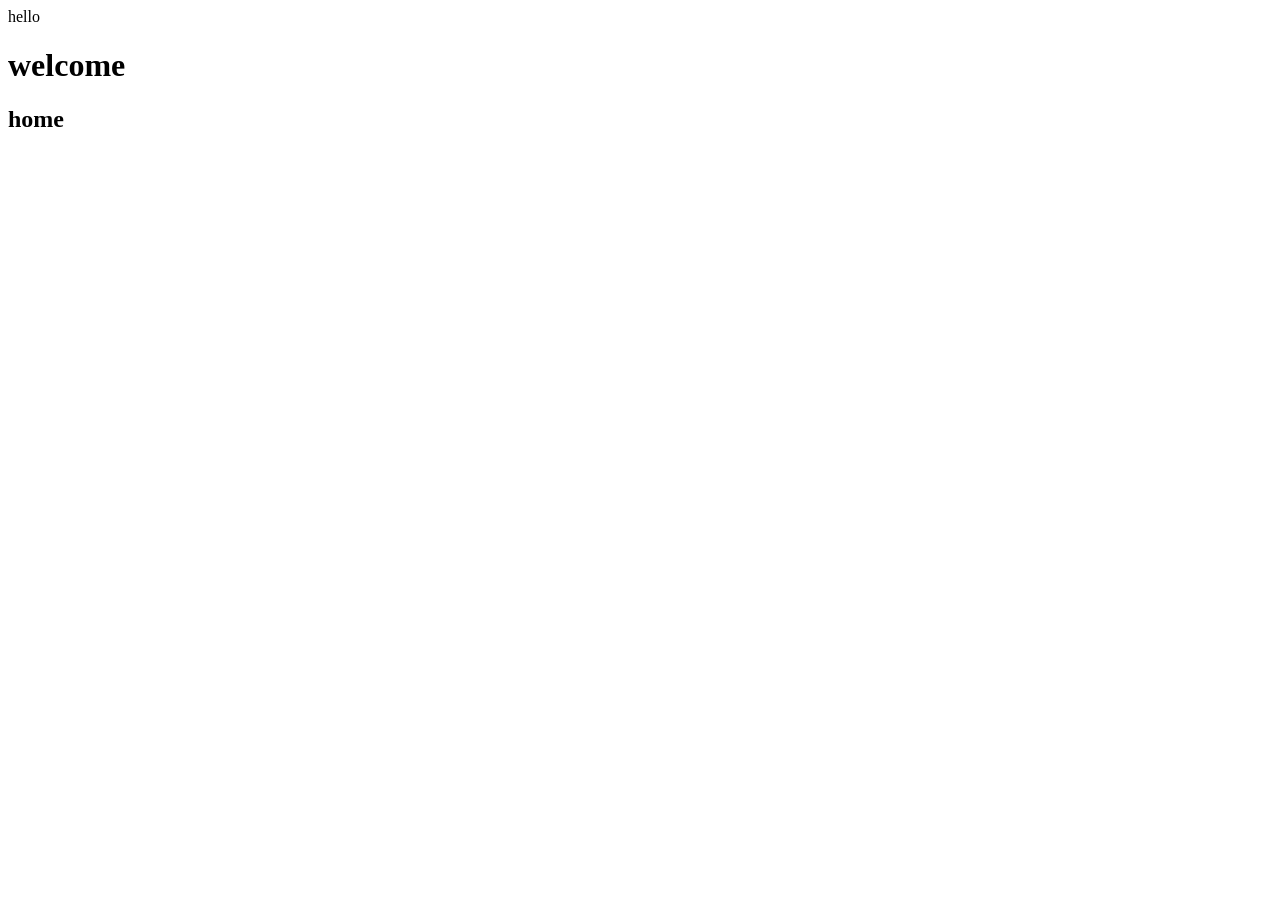
==== index.html @ 1f88fc03 "main" ====
<!DOCTYPE html>
<html lang="en">
<head>
    <meta charset="UTF-8">
    <meta name="viewport" content="width=device-width, initial-scale=1.0">
    <title>Document</title>
</head>
<body> 
    hello
   
    <h1>welcome</h1>
    <h2>home</h2>
</body>
</html>
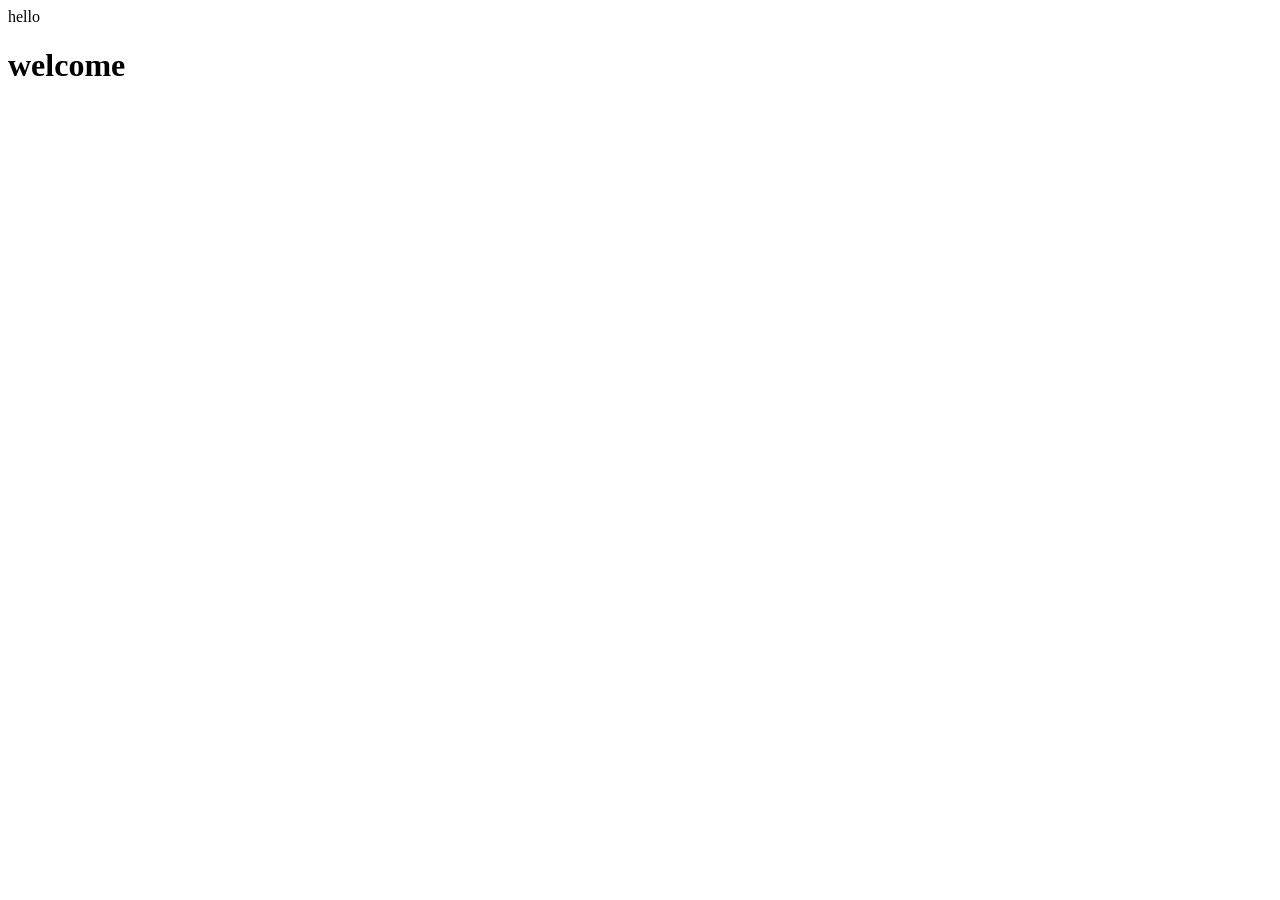
==== commit 38b6874e: "Revert "main" This reverts commit 1f88fc032674abfd351776e2292ddea7b5661f7a." ====
--- a/index.html
+++ b/index.html
@@ -9,6 +9,5 @@
     hello
    
     <h1>welcome</h1>
-    <h2>home</h2>
 </body>
 </html>
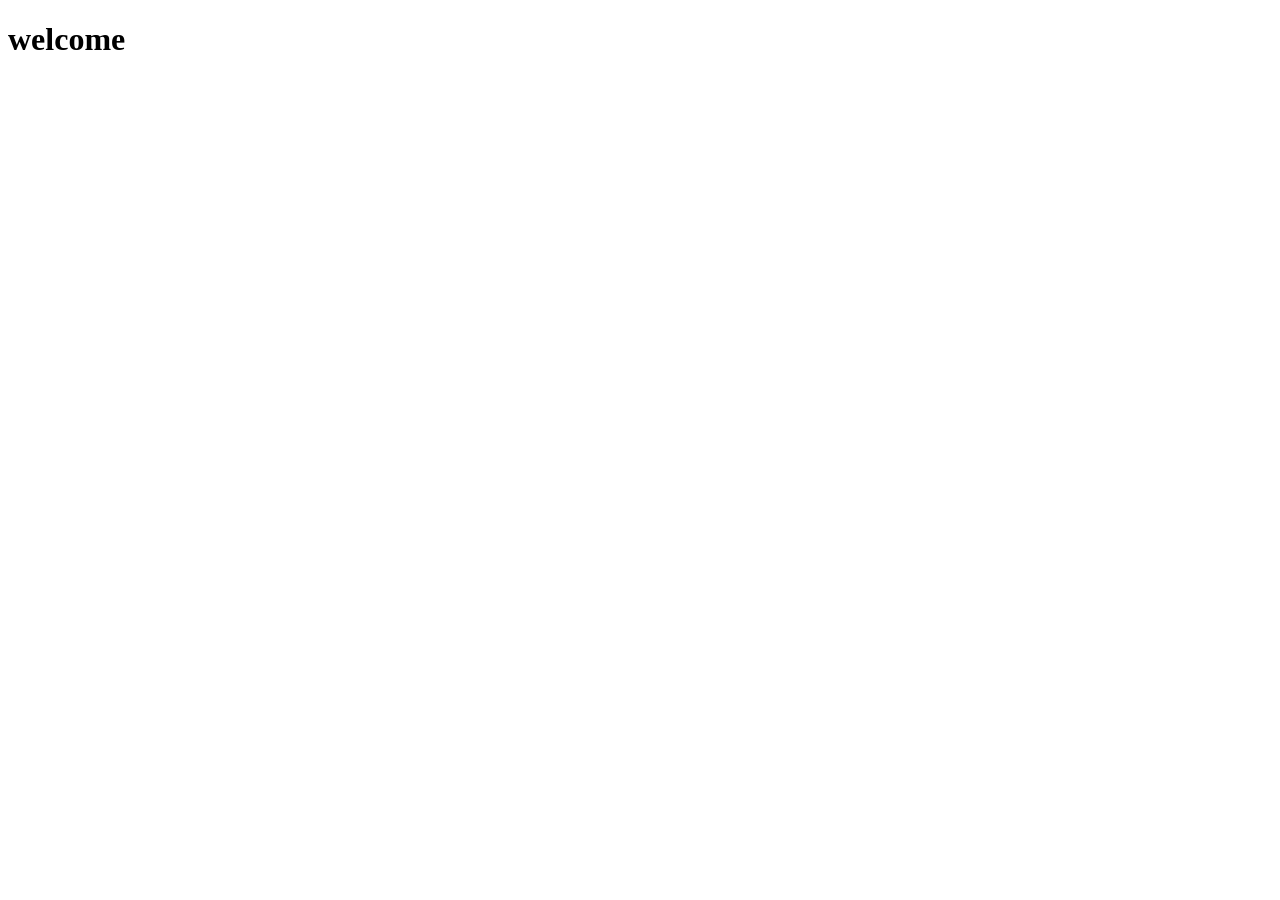
==== commit 6fe32f2b: "main" ====
--- a/index.html
+++ b/index.html
@@ -6,8 +6,6 @@
     <title>Document</title>
 </head>
 <body> 
-    hello
-   
     <h1>welcome</h1>
 </body>
 </html>
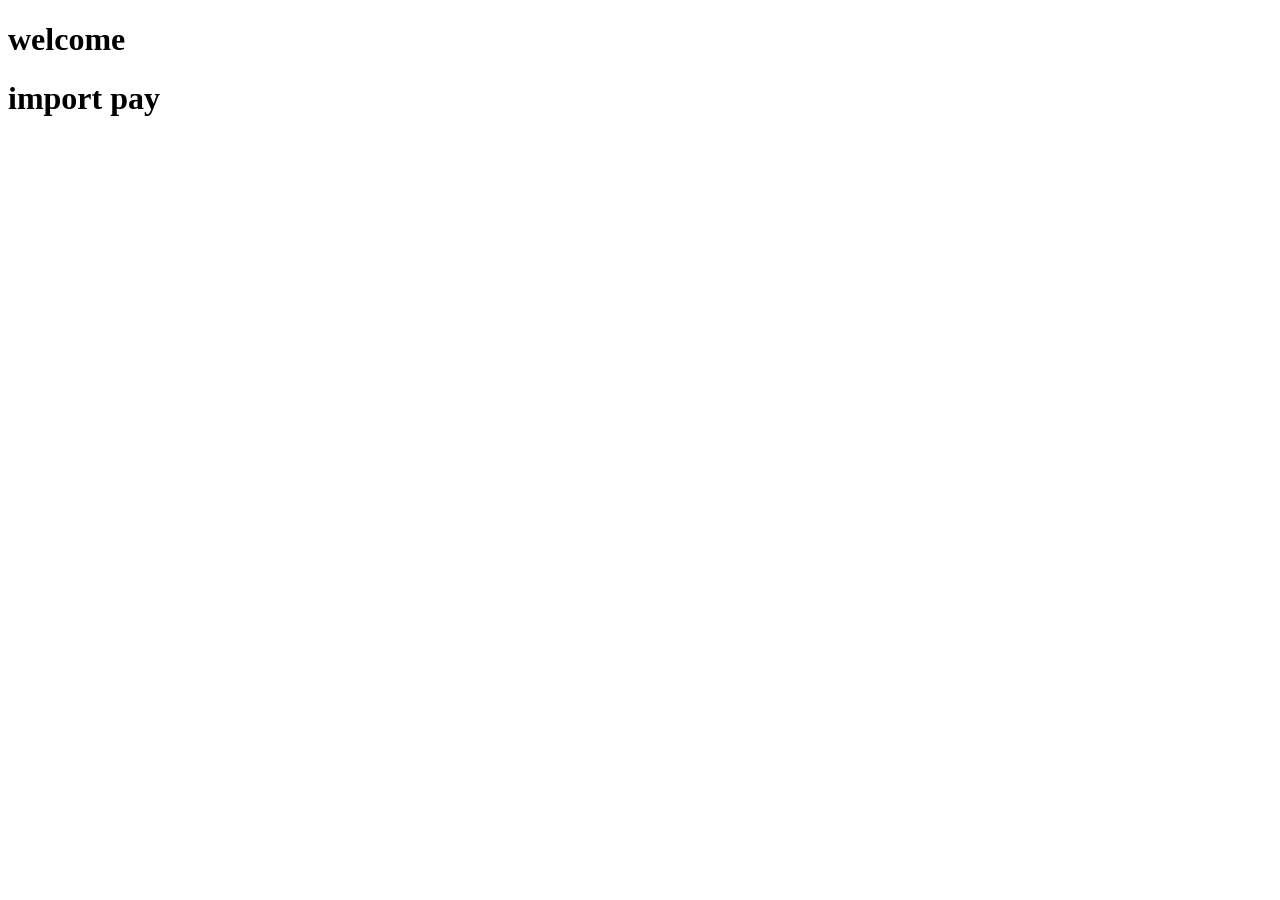
==== commit e0dea089: "pay" ====
--- a/index.html
+++ b/index.html
@@ -7,5 +7,6 @@
 </head>
 <body> 
     <h1>welcome</h1>
+    <h1>import pay</h1>
 </body>
 </html>
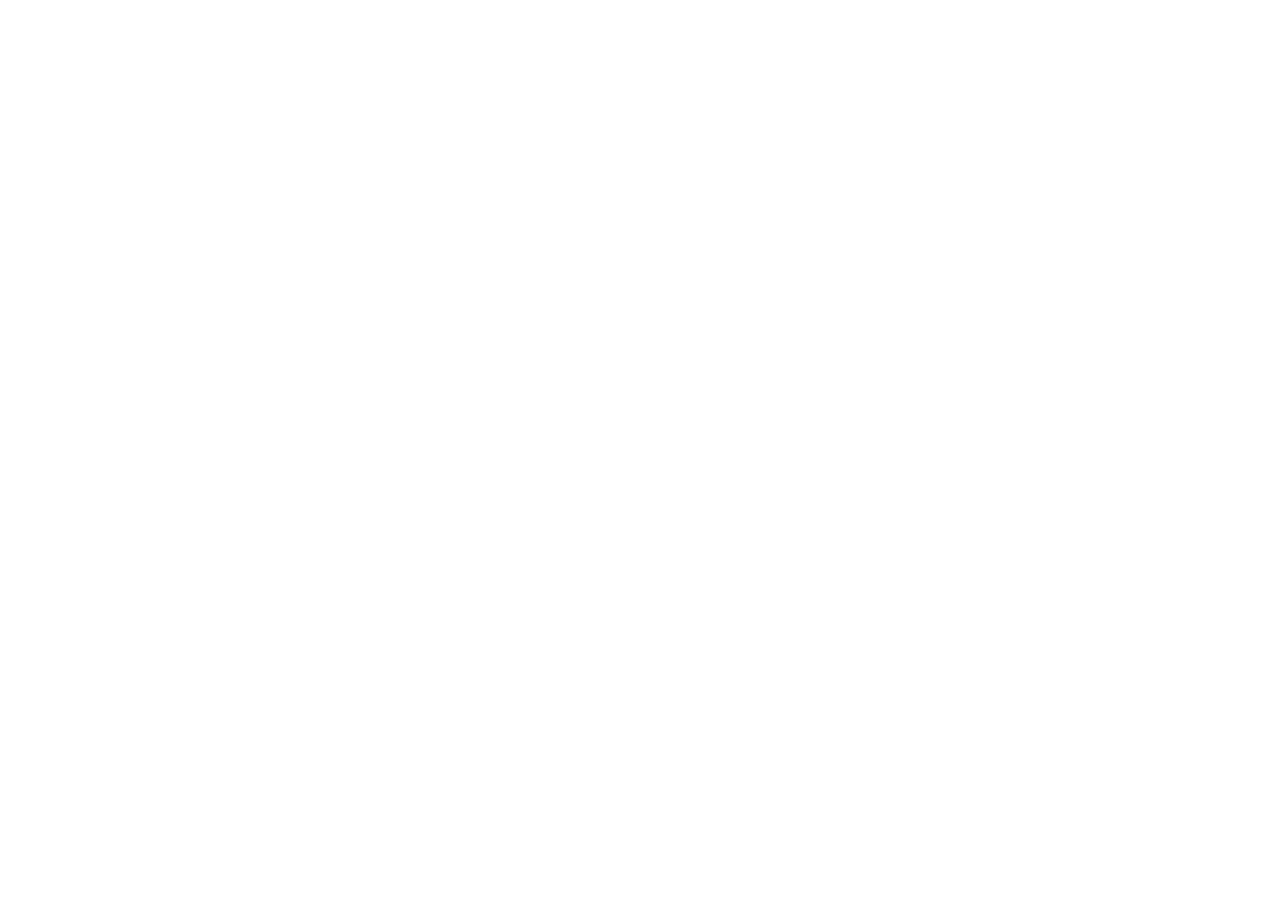
==== commit 23c60e29: "main" ====
--- a/index.html
+++ b/index.html
@@ -6,7 +6,5 @@
     <title>Document</title>
 </head>
 <body> 
-    <h1>welcome</h1>
-    <h1>import pay</h1>
 </body>
 </html>
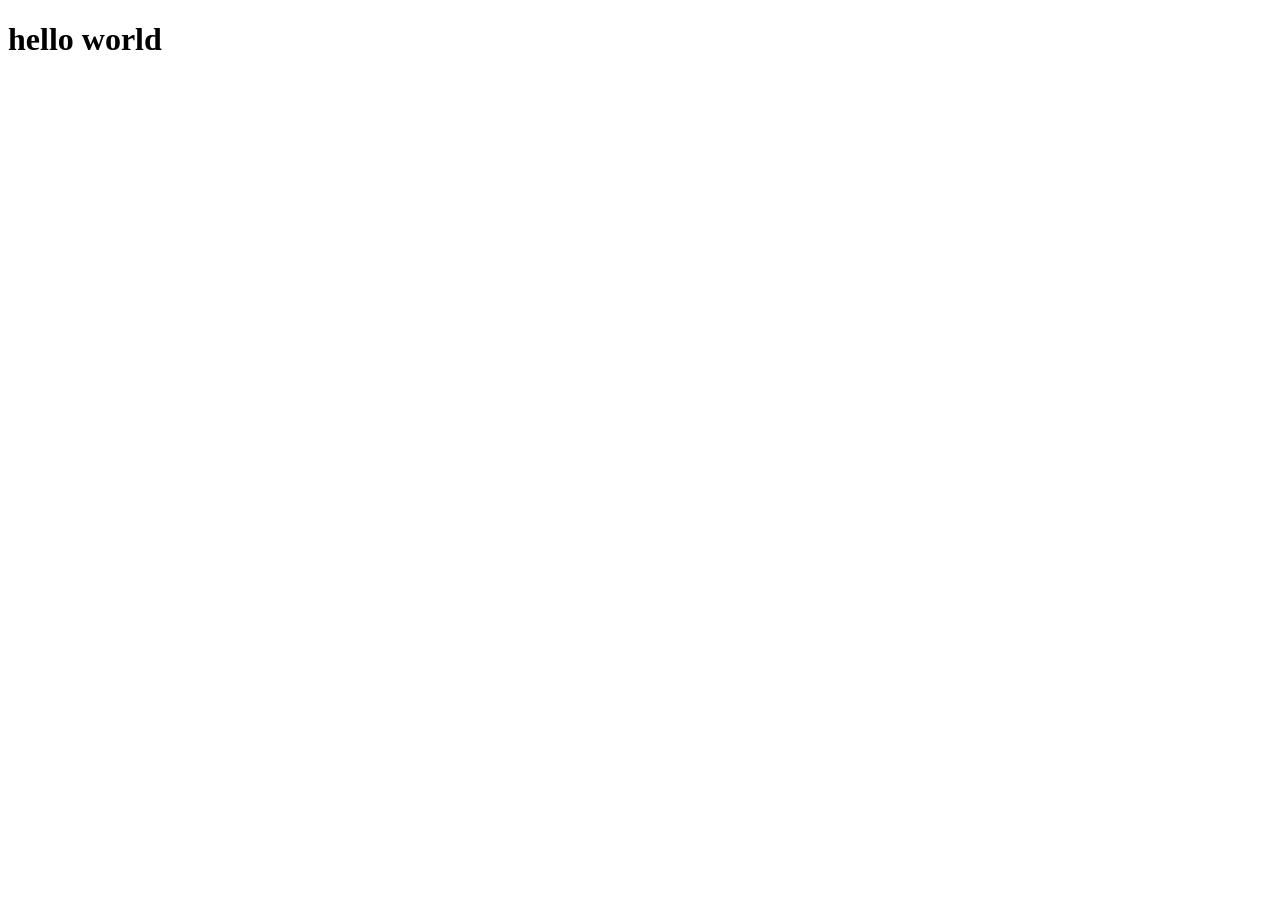
==== commit 8435572a: "main" ====
--- a/index.html
+++ b/index.html
@@ -6,5 +6,6 @@
     <title>Document</title>
 </head>
 <body> 
+    <h1>hello world</h1>
 </body>
 </html>
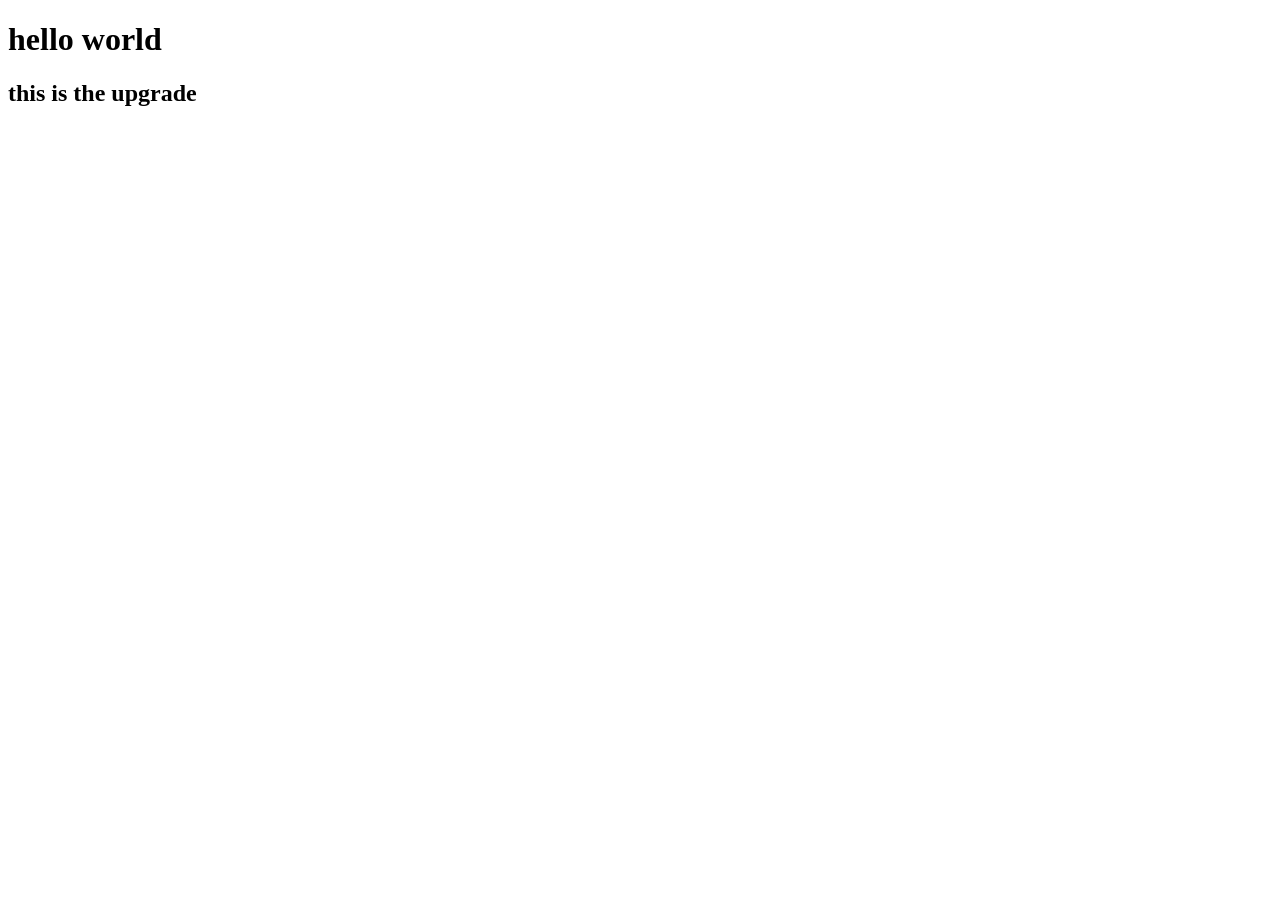
==== commit 1bc1b338: "main" ====
--- a/index.html
+++ b/index.html
@@ -7,5 +7,6 @@
 </head>
 <body> 
     <h1>hello world</h1>
+    <h2>this is the upgrade</h2>
 </body>
 </html>
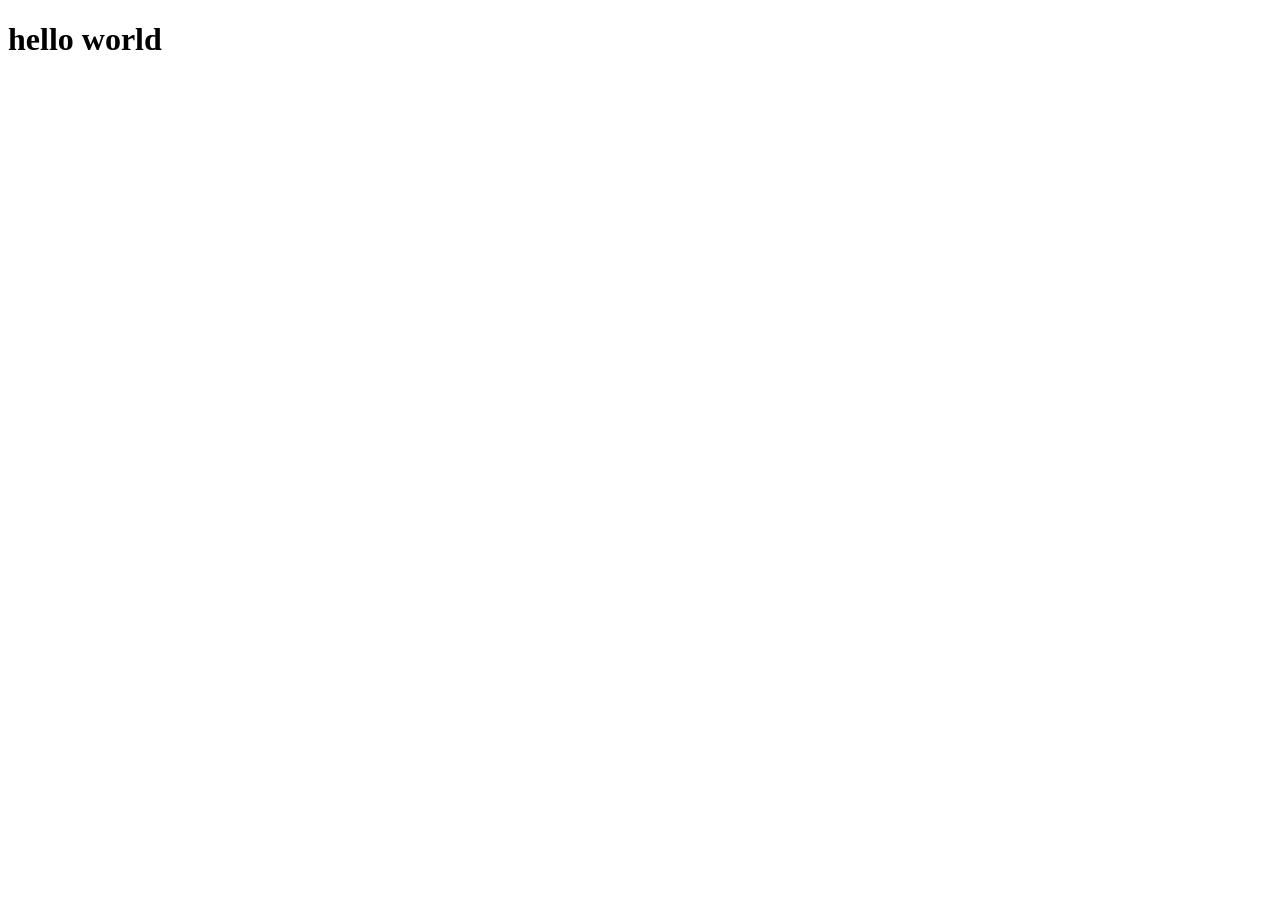
==== commit 0aca119b: "Revert "main" This reverts commit 1bc1b338254dbcfa31098d099b2850fb2cba643d." ====
--- a/index.html
+++ b/index.html
@@ -7,6 +7,5 @@
 </head>
 <body> 
     <h1>hello world</h1>
-    <h2>this is the upgrade</h2>
 </body>
 </html>
